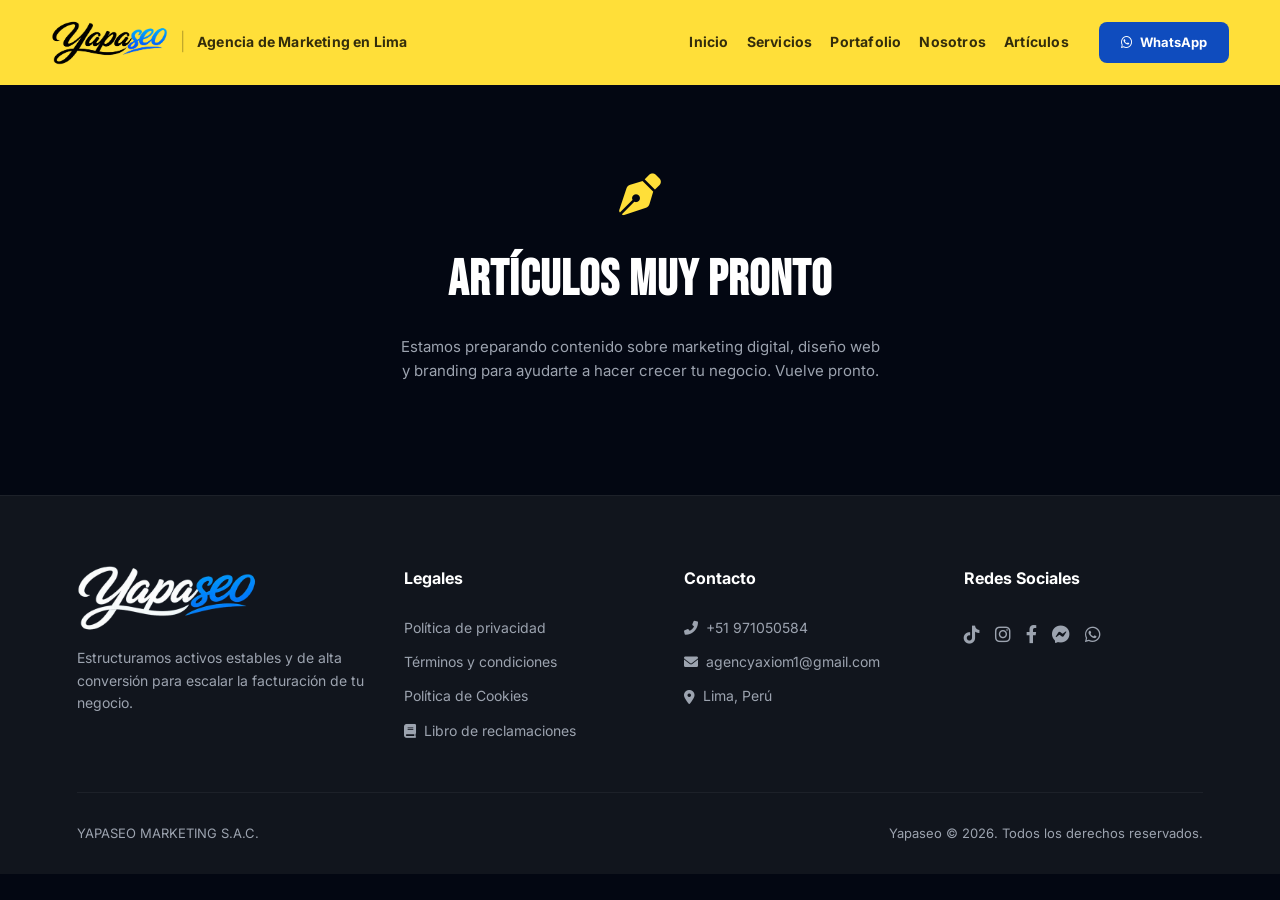
==== articulos/index.html @ a981d224 "Add files via upload" ====
<!DOCTYPE html>
<html lang="es">
<head>
    <meta charset="UTF-8">
    <meta name="viewport" content="width=device-width, initial-scale=1.0">
    
    <title>Artículos | Yapaseo - Agencia de Marketing Digital en Lima</title>
    <meta name="description" content="Muy pronto: artículos sobre marketing digital, diseño web y branding de Yapaseo, agencia de marketing digital en Lima.">
    <meta name="keywords" content="marketing digital lima, agencia de marketing peru, diseño web lima, edicion de video, branding corporativo, yapaseo">
    <meta name="robots" content="index, follow">
    
    <link rel="canonical" href="https://yapaseo.com/articulos/">

    <meta property="og:type" content="website">
    <meta property="og:title" content="Artículos | Yapaseo - Agencia de Marketing Digital en Lima">
    <meta property="og:description" content="Muy pronto: artículos sobre marketing digital, diseño web y branding.">
    <meta property="og:image" content="../assets/img/yapaseo-rectangular-blanco.webp">
    <meta property="og:url" content="https://yapaseo.com/articulos/">

<link rel="icon" type="image/png" sizes="96x96" href="https://yapaseo.com/assets/img/Favicon-yapaseo.png">
    
    <link rel="preconnect" href="https://cdnjs.cloudflare.com" crossorigin>
    <link rel="preconnect" href="https://fonts.googleapis.com">
    <link rel="preconnect" href="https://fonts.gstatic.com" crossorigin>

    <link rel="preload" href="https://cdnjs.cloudflare.com/ajax/libs/font-awesome/6.0.0/css/all.min.css" as="style" onload="this.onload=null;this.rel='stylesheet'">
    <noscript><link rel="stylesheet" href="https://cdnjs.cloudflare.com/ajax/libs/font-awesome/6.0.0/css/all.min.css"></noscript>
    
    <link rel="preload" href="https://fonts.googleapis.com/css2?family=Bebas+Neue&family=Inter:wght@400;500;600;700;900&family=Montserrat:wght@400;500;600;700;800;900&display=swap" as="style" onload="this.onload=null;this.rel='stylesheet'">
    <noscript><link href="https://fonts.googleapis.com/css2?family=Bebas+Neue&family=Inter:wght@400;500;600;700;900&family=Montserrat:wght@400;500;600;700;800;900&display=swap" rel="stylesheet"></noscript>


    <style>
        /* Override de font-display para Font Awesome (CDN externo) - forzado por posición en el DOM */
        @font-face { font-family: 'Font Awesome 6 Free'; font-style: normal; font-weight: 900; font-display: swap; src: url("https://cdnjs.cloudflare.com/ajax/libs/font-awesome/6.0.0/webfonts/fa-solid-900.woff2") format("woff2"); }
        @font-face { font-family: 'Font Awesome 6 Free'; font-style: normal; font-weight: 400; font-display: swap; src: url("https://cdnjs.cloudflare.com/ajax/libs/font-awesome/6.0.0/webfonts/fa-regular-400.woff2") format("woff2"); }
        @font-face { font-family: 'Font Awesome 6 Brands'; font-style: normal; font-weight: 400; font-display: swap; src: url("https://cdnjs.cloudflare.com/ajax/libs/font-awesome/6.0.0/webfonts/fa-brands-400.woff2") format("woff2"); }
    </style>
    <link rel="stylesheet" href="../assets/css/estilos.css">
</head>
<body>

    <nav id="smart-nav">
        <a href="../" class="logo-container" data-target="inicio">
            <img src="../assets/img/yapaseo-rectangular-negro.webp" width="340" height="131" alt="Yapaseo Logo Negro" class="logo-img logo-dark">
            <img src="../assets/img/yapaseo-rectangular-blanco.webp" width="500" height="184" alt="Yapaseo Logo Blanco" class="logo-img logo-light">
            <span class="logo-divider">|</span>
            <span class="logo-tagline">Agencia de Marketing en Lima</span>
        </a>
        <div class="nav-links">
            <a href="../" data-target="inicio">Inicio</a>
            <a href="../servicios/" data-target="servicios">Servicios</a>
            <a href="../#portafolio" data-target="portafolio">Portafolio</a>
            <a href="../nosotros/">Nosotros</a>
            <a href="../articulos/">Artículos</a>
        </div>
                <button class="menu-toggle" id="menuToggle" aria-label="Abrir menú">
            <span></span><span></span><span></span>
        </button>
        <a href="https://wa.me/51971050584" class="btn-nav-ws" target="_blank" rel="noopener noreferrer">
            <i class="fab fa-whatsapp"></i> WhatsApp
        </a>
    </nav>

    <div class="mobile-menu-overlay" id="mobileMenu">
<a href="../" data-target="inicio">Inicio</a>
            <a href="../servicios/" data-target="servicios">Servicios</a>
            <a href="../#portafolio" data-target="portafolio">Portafolio</a>
            <a href="../nosotros/">Nosotros</a>
            <a href="../articulos/">Artículos</a>
        <a href="https://wa.me/51971050584" class="btn-nav-ws" target="_blank" rel="noopener noreferrer">
            <i class="fab fa-whatsapp"></i> WhatsApp
        </a>
    </div>


    <main>
    <section id="articulos" style="min-height: 55vh; display: flex; flex-direction: column; align-items: center; justify-content: center; text-align: center; padding-top: 160px;">
        <i class="fas fa-pen-nib" style="font-size: 42px; color: var(--yellow-brand); margin-bottom: 25px;"></i>
        <h2 class="section-title" style="color: #fff; font-family: 'Bebas Neue', sans-serif; font-size: 50px; letter-spacing: 1px; text-transform: none; margin-bottom: 15px;">Artículos muy pronto</h2>
        <p style="color: var(--text-gray); max-width: 480px; font-size: 15px;">Estamos preparando contenido sobre marketing digital, diseño web y branding para ayudarte a hacer crecer tu negocio. Vuelve pronto.</p>
    </section>

    </main>
<footer>
        <div class="footer-main">
            <div class="footer-brand">
                <img src="../assets/img/yapaseo-pie-de-pagina.webp" width="500" height="184" alt="Yapaseo Logo Footer">
                <p>Estructuramos activos estables y de alta conversión para escalar la facturación de tu negocio.</p>
            </div>

            <div class="footer-col">
                <h4>Legales</h4>
                <ul class="footer-links">
                    <li><a href="#">Política de privacidad</a></li>
                    <li><a href="#">Términos y condiciones</a></li>
                    <li><a href="#">Política de Cookies</a></li>
                    <li><a href="#"><i class="fas fa-book"></i> Libro de reclamaciones</a></li>
                </ul>
            </div>

            <div class="footer-col">
                <h4>Contacto</h4>
                <ul class="footer-links">
                    <li><i class="fas fa-phone-alt"></i> <span>+51 971050584</span></li>
                    <li><i class="fas fa-envelope"></i> <span>agencyaxiom1@gmail.com</span></li>
                    <li><i class="fas fa-map-marker-alt"></i> <span>Lima, Perú</span></li>
                </ul>
            </div>

            <div class="footer-col">
                <h4>Redes Sociales</h4>
                <div class="footer-socials">
                    <a href="https://www.tiktok.com/@yapaseo?_r=1&_t=ZS-97W6rn2JsyD" target="_blank" title="TikTok"><i class="fab fa-tiktok"></i></a>
                    <a href="https://www.instagram.com/yapaseo_oficial?igsh=bXFibGFudnVhZTJq" target="_blank" title="Instagram"><i class="fab fa-instagram"></i></a>
                    <a href="https://www.facebook.com/share/1PCNJesLpR/" target="_blank" title="Facebook"><i class="fab fa-facebook-f"></i></a>
                    <a href="https://m.me/yapaseo" target="_blank" title="Messenger"><i class="fab fa-facebook-messenger"></i></a>
                    <a href="https://wa.me/51971050584" target="_blank" title="WhatsApp"><i class="fab fa-whatsapp"></i></a>
                </div>
            </div>
        </div>

        <div class="footer-bottom">
            <div>YAPASEO MARKETING S.A.C.</div>
            <div>Yapaseo &copy; 2026. Todos los derechos reservados.</div>
        </div>
    </footer>    <script>
        // Control de navegación inteligente al hacer scroll
        let lastScrollTop = 0;
        const nav = document.getElementById('smart-nav');
        window.addEventListener('scroll', function() {
            let scrollTop = window.pageYOffset || document.documentElement.scrollTop;
            if (scrollTop > 50) nav.classList.add('nav-scrolled');
            else nav.classList.remove('nav-scrolled');
            if (scrollTop > lastScrollTop && scrollTop > 150) nav.classList.add('nav-hidden');
            else nav.classList.remove('nav-hidden');
            lastScrollTop = scrollTop <= 0 ? 0 : scrollTop;
        });

        // Interacción con el logo y links para scroll suave sin alterar la URL
        document.querySelectorAll('[data-target]').forEach(element => {
            element.addEventListener('click', function(e) {
                const targetId = this.getAttribute('data-target');
                const targetSection = document.getElementById(targetId);
                if (targetSection) {
                    e.preventDefault();
                    targetSection.scrollIntoView({ behavior: 'smooth' });
                }
                // Si la sección no existe en esta página, el enlace navega normal (href) a la otra página.
            });
        });

        // Animación interactiva del búho
        const owl = document.getElementById('interactive-owl');
        
        if (owl && window.innerWidth > 900) {
            // Se calcula la posición del búho una sola vez (y al hacer resize),
            // en vez de forzar un reflow en cada movimiento del mouse.
            let owlRect = owl.getBoundingClientRect();
            let ticking = false;
            let lastEvent = null;

            window.addEventListener('resize', () => {
                owlRect = owl.getBoundingClientRect();
            });

            function updateOwl() {
                const e = lastEvent;
                const owlCenterX = owlRect.left + owlRect.width / 2;
                const owlCenterY = owlRect.top + owlRect.height / 2;

                const deltaX = e.clientX - owlCenterX;
                const deltaY = e.clientY - owlCenterY;
                const distance = Math.sqrt(deltaX * deltaX + deltaY * deltaY);

                const maxDistance = 750;

                if (distance < maxDistance) {
                    const strength = (1 - (distance / maxDistance)) * 30;
                    const moveX = -(deltaX / distance) * strength;
                    const moveY = -(deltaY / distance) * strength;

                    owl.style.transform = `translate(${moveX}px, ${35 + moveY}px)`;
                } else {
                    owl.style.transform = `translate(0px, 35px)`;
                }
                ticking = false;
            }

            document.addEventListener('mousemove', (e) => {
                lastEvent = e;
                if (!ticking) {
                    ticking = true;
                    requestAnimationFrame(updateOwl);
                }
            });

            document.addEventListener('mouseleave', () => {
                owl.style.transform = `translate(0px, 35px)`;
            });
        }

        // Menú móvil (overlay a pantalla completa)
        const menuToggle = document.getElementById('menuToggle');
        const mobileMenu = document.getElementById('mobileMenu');
        if (menuToggle && mobileMenu) {
            const closeMobileMenu = () => {
                menuToggle.classList.remove('active');
                mobileMenu.classList.remove('active');
                document.body.style.overflow = '';
            };
            menuToggle.addEventListener('click', () => {
                const isActive = menuToggle.classList.toggle('active');
                mobileMenu.classList.toggle('active', isActive);
                document.body.style.overflow = isActive ? 'hidden' : '';
            });
            mobileMenu.querySelectorAll('a').forEach(link => {
                link.addEventListener('click', closeMobileMenu);
            });
            window.addEventListener('resize', () => {
                if (window.innerWidth > 900) closeMobileMenu();
            });
        }
    </script>
</body>
</html>
---- assets/css/estilos.css ----
/* Estilos globales - Yapaseo | Agencia de Marketing Digital */
        :root {
            --primary: #0f4cbe;
            --accent: #40CFFF;
            --bg: #030712;
            --card-bg: #111827;
            --text-gray: #9ca3af;
            --yellow-brand: #FFDF39; 
            --dark-hero: #000000;
            --scroll-bg: #000b21; 
            --footer-bg: #11151d;
        }

        * {
            margin: 0; padding: 0; box-sizing: border-box;
            font-family: 'Inter', sans-serif;
            scroll-behavior: smooth;
        }

        body { background-color: var(--bg); color: white; line-height: 1.6; overflow-x: hidden; }

        /* MENÚ MÓVIL */
        .menu-toggle { display: none; flex-direction: column; justify-content: center; gap: 5px; width: 26px; height: 20px; background: none; border: none; cursor: pointer; padding: 0; z-index: 200; }
        .menu-toggle span { display: block; height: 2px; width: 100%; background: var(--dark-hero); border-radius: 2px; transition: transform 0.35s ease, opacity 0.35s ease, background 0.35s ease; }
        nav.nav-scrolled .menu-toggle span { background: #ffffff; }
        .menu-toggle.active span { background: #ffffff; }
        .menu-toggle.active span:nth-child(1) { transform: translateY(7px) rotate(45deg); }
        .menu-toggle.active span:nth-child(2) { opacity: 0; }
        .menu-toggle.active span:nth-child(3) { transform: translateY(-7px) rotate(-45deg); }

        .mobile-menu-overlay { position: fixed; inset: 0; background: var(--dark-hero); display: flex; flex-direction: column; align-items: center; justify-content: center; gap: 32px; z-index: 150; opacity: 0; visibility: hidden; transform: translateY(-14px); transition: opacity 0.4s ease, transform 0.4s ease, visibility 0.4s; }
        .mobile-menu-overlay.active { opacity: 1; visibility: visible; transform: translateY(0); }
        .mobile-menu-overlay a { font-family: 'Bebas Neue', sans-serif; font-size: 42px; letter-spacing: 1px; color: #ffffff; text-decoration: none; position: relative; }
        .mobile-menu-overlay a::after { content: ''; position: absolute; left: 50%; bottom: -8px; transform: translateX(-50%); width: 0; height: 3px; background: var(--yellow-brand); transition: width 0.3s ease; }
        .mobile-menu-overlay a:hover::after, .mobile-menu-overlay a:active::after { width: 40px; }
        .mobile-menu-overlay .btn-nav-ws { margin-top: 14px; }

        /* HEADER INTELIGENTE */
        nav {
            display: flex; justify-content: space-between; align-items: center;
            padding: 20px 4%; position: fixed; width: 100%; z-index: 100;
            background-color: var(--yellow-brand) !important;
            transition: transform 0.4s ease, background-color 0.4s ease, box-shadow 0.4s ease;
            top: 0; left: 0;
        }
        nav.nav-hidden { transform: translateY(-100%); }
        nav.nav-scrolled {
            background-color: var(--scroll-bg) !important;
            box-shadow: 0 4px 20px rgba(0, 0, 0, 0.2);
        }
        nav.nav-scrolled .logo-divider { color: rgba(255, 255, 255, 0.4); }
        nav.nav-scrolled .logo-tagline { color: #ffffff; }
        nav.nav-scrolled .nav-links a { color: #ffffff; }
        nav.nav-scrolled .nav-links a:hover { color: var(--accent); }

        .logo-container { display: flex; align-items: center; text-decoration: none; color: var(--dark-hero); cursor: pointer; }
        .logo-img { height: 45px; width: auto; display: block; }
        .logo-light { display: none; }
        .logo-dark { display: block; }
        nav.nav-scrolled .logo-dark { display: none; }
        nav.nav-scrolled .logo-light { display: block; }
        .logo-divider { margin: 0 12px; color: rgba(0,0,0,0.3); font-size: 18px; font-weight: 300; transition: color 0.4s ease; }
        .logo-tagline { font-size: 14px; font-weight: 700; color: rgba(0,0,0,0.8); letter-spacing: 0.2px; text-transform: none; transition: color 0.4s ease; }
        .logo-container:hover .logo-tagline { color: var(--primary); }
        nav.nav-scrolled .logo-container:hover .logo-tagline { color: var(--accent); }

        .nav-links { display: flex; gap: 18px; align-items: center; margin-left: auto; margin-right: 30px; }
        .nav-links a { color: rgba(0,0,0,0.8); text-decoration: none; font-size: 14px; font-weight: 700; transition: color 0.4s ease; letter-spacing: 0.2px; cursor: pointer; }
        .nav-links a:hover { color: var(--primary); }

        .btn-nav-ws {
            background: var(--primary); color: white; padding: 10px 22px;
            border-radius: 8px; text-decoration: none; font-weight: bold; font-size: 13px;
            transition: 0.3s; display: flex; align-items: center; gap: 8px;
        }
        .btn-nav-ws:hover { background: #0a378a; }

        /* HERO */
        .hero {
            min-height: 100vh; min-height: 100dvh; 
            display: flex; flex-direction: column; justify-content: space-between;
            padding: 140px 6% 0 6%; position: relative; 
            background-color: var(--yellow-brand); overflow: hidden; 
        }
        .hero-container { display: flex; align-items: center; justify-content: space-between; width: 100%; z-index: 2; gap: 20px; flex-grow: 1; }
        .hero-content { max-width: 48%; text-align: left; padding-bottom: 80px; }
        .hero-content h1 { 
            font-family: 'Montserrat', sans-serif; font-weight: 900; font-size: clamp(26px, 3.8vw, 46px); 
            line-height: 0.8; margin-bottom: 0px; text-transform: uppercase; 
            letter-spacing: -0.5px; color: var(--dark-hero); display: flex; flex-direction: column; align-items: flex-start;
        }
        .hero-content h1 .highlight-black { font-family: 'Bebas Neue', sans-serif; font-weight: 900; font-size: clamp(80px, 12vw, 155px); letter-spacing: 0.02em; display: block; line-height: 0.86; margin: 12px 0 6px 0; padding: 0; transform: translateY(2px); }
        .hero-content h1 .sub-text { font-family: 'Montserrat', sans-serif; font-size: clamp(24px, 3.5vw, 42px); font-weight: 900; display: block; line-height: 0.85; letter-spacing: -0.8px; margin: 0; padding: 0; }
        
        .hero-image-wrapper { position: absolute; right: -2%; bottom: 0px; width: 58%; display: flex; justify-content: center; align-items: flex-end; z-index: 1; }
        .hero-image-wrapper img { width: 215%; max-width: 960px; height: auto; object-fit: contain; transform: translateY(35px); transition: transform 0.15s cubic-bezier(0.25, 1, 0.5, 1); filter: drop-shadow(0 20px 50px rgba(0,0,0,0.25)); -webkit-mask-image: linear-gradient(to bottom, rgba(0,0,0,1) 82%, rgba(0,0,0,0) 96%); mask-image: linear-gradient(to bottom, rgba(0,0,0,1) 82%, rgba(0,0,0,0) 96%); }

        .features-bar { display: flex; justify-content: center; align-items: center; gap: 40px; padding: 24px 20px; width: 100%; margin: 0 auto; position: relative; z-index: 5; background: transparent; }
        .feature-item { color: var(--dark-hero); display: flex; align-items: center; gap: 10px; font-family: 'Montserrat', sans-serif; font-size: 15px; font-weight: 700; letter-spacing: -0.3px; transition: all 0.3s ease; }
        .icon-gold { color: var(--dark-hero); font-size: 18px; }
        .features-divider { width: 1px; height: 20px; background-color: rgba(0, 0, 0, 0.15); }

        /* SERVICIOS */
        #servicios { background-color: #ffffff; color: #111827; padding: 100px 4% 80px 4%; }
        .services-header-box { text-align: center; margin-bottom: 70px; }
        #servicios .section-title { color: #000000; font-family: 'Montserrat', sans-serif; font-weight: 900; font-size: clamp(32px, 4vw, 52px); margin-bottom: 12px; letter-spacing: -0.5px; text-transform: uppercase; }
        .services-grid { display: grid; grid-template-columns: repeat(auto-fit, minmax(320px, 1fr)); gap: 45px; max-width: 1140px; margin: 0 auto; align-items: stretch; }
        
        .service-card { background: #ffffff; border-radius: 24px; border: 1px solid #e5e7eb; transition: all 0.4s cubic-bezier(0.16, 1, 0.3, 1); display: flex; flex-direction: column; box-shadow: 0 10px 30px rgba(0, 0, 0, 0.04); position: relative; }
        .card-icon-badge { position: absolute; top: -28px; left: 35px; width: 56px; height: 56px; border-radius: 50%; background-color: var(--dark-hero); color: var(--yellow-brand); display: flex; align-items: center; justify-content: center; font-size: 22px; z-index: 2; box-shadow: 0 6px 14px rgba(0,0,0,0.15); transition: all 0.3s ease; }
        .card-body-box { padding: 45px 25px 30px 25px; display: flex; flex-direction: column; flex-grow: 1; justify-content: space-between; }
        .service-card h3 { font-size: 22px; margin-bottom: 8px; font-weight: 800; color: #000000; font-family: 'Montserrat', sans-serif; }
        .card-intro-text { font-size: 13.5px; color: #4b5563; margin-bottom: 20px; line-height: 1.4; }
        .service-card ul { list-style: none; text-align: left; margin-bottom: 30px; flex-grow: 1; border-top: 1px dashed #e5e7eb; padding-top: 15px; }
        .service-card ul li { color: #1f2937; margin-bottom: 12px; font-size: 14px; font-weight: 600; display: flex; align-items: center; gap: 10px; }
        .service-card ul li i { font-size: 14px; color: #FFD43B; margin-bottom: 0; transition: color 0.3s ease; }
        .btn-card-premium { background: #09090b; color: var(--yellow-brand); padding: 14px 24px; border-radius: 10px; text-decoration: none; font-weight: 700; font-size: 13px; letter-spacing: 0.5px; text-transform: uppercase; display: flex; align-items: center; justify-content: center; gap: 10px; transition: all 0.3s ease; border: none; }
        .service-card:hover { transform: translateY(-8px); box-shadow: 0 20px 40px rgba(15, 76, 190, 0.12); border-color: var(--primary); }
        .service-card:hover .card-icon-badge { background-color: var(--primary); color: #ffffff; }
        .service-card:hover ul li i { color: var(--primary); }
        .service-card:hover .btn-card-premium { background: var(--primary); color: #ffffff; }

        /* WEBS QUE HEMOS DISEÑADO */
        .web-projects { background-color: #ffffff; padding: 100px 4% 110px 4%; }
        .web-projects-header { text-align: center; margin-bottom: 55px; }
        .web-projects-grid { display: grid; grid-template-columns: repeat(auto-fit, minmax(300px, 1fr)); gap: 35px; max-width: 1140px; margin: 0 auto; }
        .web-project-card { border-radius: 18px; overflow: hidden; border: 1px solid #e5e7eb; box-shadow: 0 10px 30px rgba(0, 0, 0, 0.05); background: #ffffff; transition: all 0.35s cubic-bezier(0.16, 1, 0.3, 1); }
        .web-project-card:hover { transform: translateY(-8px); box-shadow: 0 20px 40px rgba(15, 76, 190, 0.12); border-color: var(--primary); }
        .browser-bar { display: flex; align-items: center; gap: 6px; padding: 10px 14px; background: #f3f4f6; border-bottom: 1px solid #e5e7eb; }
        .browser-dot { width: 10px; height: 10px; border-radius: 50%; display: inline-block; }
        .browser-dot.red { background: #ff5f57; }
        .browser-dot.yellow { background: #febc2e; }
        .browser-dot.green { background: #28c840; }
        .web-project-card .img-frame { width: 100%; aspect-ratio: 2 / 1; overflow: hidden; background: #f3f4f6; }
        .web-project-card .img-frame img { width: 100%; height: 100%; object-fit: cover; object-position: top; display: block; }
        .web-project-info { padding: 22px 24px 26px 24px; }
        .web-project-info h3 { font-size: 18px; font-weight: 800; margin-bottom: 6px; font-family: 'Montserrat', sans-serif; color: #000000; }
        .web-project-info p { font-size: 13.5px; color: #4b5563; margin-bottom: 16px; }
        .web-project-link { display: inline-flex; align-items: center; gap: 8px; font-size: 13px; font-weight: 700; color: var(--primary); text-decoration: none; transition: color 0.3s ease; }
        .web-project-link:hover { color: #0a378a; }
        .web-project-link i { font-size: 11px; }

        /* PORTAFOLIO */
        section { padding: 100px 8%; position: relative; }
        .bento-grid { display: grid; grid-template-columns: repeat(3, 1fr); grid-template-rows: repeat(2, 400px); gap: 24px; max-width: 1200px; margin: 0 auto; }
        .bento-item { position: relative; border-radius: 30px; overflow: hidden; background: #0b0f17; cursor: pointer; }
        .bento-item.tall { grid-row: span 2; } 
        .bento-item img { width: 100%; height: 100%; height: 100%; object-fit: cover; transition: 0.6s; filter: brightness(0.9); }
        .bento-item:hover img { transform: scale(1.06); filter: brightness(1); }
        .bento-overlay { position: absolute; bottom: 0; left: 0; width: 100%; height: 75%; background: linear-gradient(to top, rgba(0,0,0,1) 5%, rgba(0,0,0,0.7) 40%, transparent 100%); display: flex; flex-direction: column; justify-content: flex-end; padding: 35px; }
        .bento-overlay h3 { font-family: 'Montserrat', sans-serif; font-size: 24px; font-weight: 800; color: #ffffff; letter-spacing: -0.5px; }

        /* FUNDADOR / SOBRE MÍ */
        .founder-section { background-color: var(--bg); padding: 160px 6% 100px 6%; color: white; }
        .founder-container { max-width: 1100px; margin: 0 auto; display: grid; grid-template-columns: 380px 1fr; gap: 60px; align-items: center; }
        .founder-photo-wrap { position: relative; display: flex; justify-content: center; }
        .founder-photo-wrap::before { content: ''; position: absolute; bottom: 10%; left: 50%; transform: translateX(-50%); width: 340px; height: 340px; background: radial-gradient(circle, rgba(255, 223, 57, 0.18) 0%, rgba(15, 76, 190, 0.1) 45%, transparent 75%); z-index: 0; border-radius: 50%; filter: blur(10px); }
        .founder-photo-wrap img { position: relative; z-index: 1; width: 100%; max-width: 380px; height: auto; object-fit: contain; filter: drop-shadow(0 20px 40px rgba(0,0,0,0.4)); -webkit-mask-image: linear-gradient(to bottom, rgba(0,0,0,1) 78%, rgba(0,0,0,0) 98%); mask-image: linear-gradient(to bottom, rgba(0,0,0,1) 78%, rgba(0,0,0,0) 98%); }
        .founder-label { color: var(--accent); font-weight: 700; font-size: 14px; text-transform: uppercase; letter-spacing: 1px; margin-bottom: 12px; display: block; }
        .founder-name { font-family: 'Montserrat', sans-serif; font-weight: 900; font-size: clamp(28px, 3.5vw, 42px); margin-bottom: 4px; }
        .founder-role { color: var(--yellow-brand); font-weight: 700; font-size: 15px; margin-bottom: 20px; display: block; }
        .founder-bio { color: var(--text-gray); font-size: 16px; line-height: 1.7; margin-bottom: 30px; max-width: 520px; }
        .founder-stat { display: inline-flex; align-items: center; gap: 14px; background: var(--card-bg); border: 1px solid rgba(255,255,255,0.08); padding: 16px 24px; border-radius: 16px; }
        .founder-stat .stat-number { font-family: 'Bebas Neue', sans-serif; font-size: 40px; color: var(--yellow-brand); line-height: 1; }
        .founder-stat .stat-label { color: white; font-size: 13px; font-weight: 600; max-width: 140px; line-height: 1.3; }

        /* METODOLOGÍA */
        #metodologia { background-color: #ffffff; color: #0d1117; padding: 120px 6%; position: relative; overflow: hidden; }
        #metodologia::before { content: ''; position: absolute; top: 50%; left: 50%; width: 600px; height: 600px; background: radial-gradient(circle, rgba(255, 223, 57, 0.15) 0%, rgba(15, 76, 190, 0.05) 50%, transparent 70%); transform: translate(-50%, -50%); z-index: 1; pointer-events: none; animation: softGlow 12s infinite alternate ease-in-out; }
        @keyframes softGlow { 0% { transform: translate(-45%, -55%) scale(1); } 100% { transform: translate(-55%, -45%) scale(1.15); } }
        #metodologia .section-title { color: #000000; font-family: 'Montserrat', sans-serif; font-weight: 900; font-size: clamp(32px, 4.2vw, 52px); margin-bottom: 15px; letter-spacing: -0.8px; text-transform: uppercase; position: relative; z-index: 2; text-align: center; }
        .metodologia-subtitle { text-align: center; color: #4b5563; font-size: 16px; max-width: 600px; margin: 0 auto 80px auto; font-weight: 500; position: relative; z-index: 2; }
        .timeline-wrapper { position: relative; max-width: 1140px; margin: 0 auto; z-index: 2; padding: 20px 0; }
        .timeline-progress-bar { position: absolute; top: 45px; left: 10%; right: 10%; height: 4px; background: var(--yellow-brand); z-index: 1; border-radius: 2px; }
        .timeline-container { display: flex; justify-content: space-between; align-items: flex-start; position: relative; z-index: 2; gap: 30px; }
        .timeline-node { flex: 1; display: flex; flex-direction: column; align-items: center; text-align: center; }
        .node-number { width: 54px; height: 54px; border-radius: 50%; background: #ffffff; border: 3px solid var(--yellow-brand); color: var(--dark-hero); font-weight: 800; font-size: 18px; display: flex; align-items: center; justify-content: center; margin-bottom: 25px; box-shadow: 0 4px 10px rgba(0,0,0,0.05); transition: all 0.4s ease; position: relative; }
        .node-number::after { content: ''; position: absolute; width: 100%; height: 100%; border-radius: 50%; border: 2px solid var(--yellow-brand); opacity: 0.4; animation: nodePulse 2s infinite ease-out; }
        @keyframes nodePulse { 0% { transform: scale(1); opacity: 0.5; } 100% { transform: scale(1.3); opacity: 0; } }
        .node-card { background: #ffffff; padding: 35px 25px; border-radius: 20px; border: 1px solid #e5e7eb; box-shadow: 0 10px 30px rgba(0, 0, 0, 0.02); transition: all 0.4s cubic-bezier(0.16, 1, 0.3, 1); width: 100%; }
        .node-card i { font-size: 32px; color: var(--yellow-brand); margin-bottom: 18px; display: inline-block; transition: transform 0.3s ease; }
        .node-card h3 { font-family: 'Montserrat', sans-serif; font-size: 20px; font-weight: 800; color: #000000; margin-bottom: 12px; }
        .node-card p { font-size: 14px; color: #4b5563; line-height: 1.5; }
        .timeline-node:hover .node-number { background: var(--yellow-brand); color: var(--dark-hero); transform: scale(1.05); }
        .timeline-node:hover .node-card { transform: translateY(-8px); border-color: var(--yellow-brand); box-shadow: 0 20px 40px rgba(255, 223, 57, 0.15); }
        .timeline-node:hover .node-card i { transform: scale(1.1) rotate(5deg); color: var(--primary); }

        /* TESTIMONIOS */
        #testimonios {
            background-color: #f9fafb; 
            padding: 100px 6%;
            color: #111827;
        }

        .testi-header {
            text-align: center;
            margin-bottom: 70px;
        }

        .testi-header h2 {
            font-family: 'Montserrat', sans-serif;
            font-weight: 800;
            font-size: clamp(32px, 4vw, 42px);
            color: #111827;
            margin-bottom: 8px;
        }

        .testi-subtitle-text {
            color: #6b7280;
            font-size: 16px;
            font-weight: 400;
        }

        .testi-professional-grid {
            display: grid;
            grid-template-columns: repeat(3, 1fr);
            gap: 30px;
            max-width: 1200px;
            margin: 0 auto;
        }

        .testi-item-wrapper {
            display: flex;
            flex-direction: column;
        }

        .testi-bubble-card {
            background: #ffffff;
            border: 1px solid #e5e7eb;
            border-radius: 4px;
            padding: 40px 30px;
            text-align: center;
            position: relative;
            margin-bottom: 25px; 
            box-shadow: 0 2px 10px rgba(0,0,0,0.01);
            transition: transform 0.3s ease;
        }

        .testi-bubble-card:hover {
            transform: translateY(-5px);
        }

        .testi-bubble-card::after {
            content: '';
            position: absolute;
            bottom: -9px;
            left: 50%;
            transform: translateX(-50%) rotate(45deg);
            width: 16px;
            height: 16px;
            background: #ffffff;
            border-right: 1px solid #e5e7eb;
            border-bottom: 1px solid #e5e7eb;
        }

        .quote-icon-container {
            margin-bottom: 20px;
        }

        .quote-icon-container i {
            font-size: 28px;
            color: #9ca3af; 
        }

        .testi-bubble-card p {
            color: #6b7280;
            font-size: 14.5px;
            line-height: 1.7;
            font-weight: 400;
        }

        .testi-author-area {
            text-align: center;
        }

        .testi-logo-img {
            width: 70px;
            height: 70px;
            border-radius: 12px; 
            background-color: #ffffff;
            border: 1px solid #f3f4f6;
            object-fit: contain; 
            padding: 5px; 
            margin: 0 auto 15px auto;
            display: block;
            box-shadow: 0 4px 6px rgba(0,0,0,0.04);
        }

        .testi-author-area h4 {
            color: #111827;
            font-family: 'Montserrat', sans-serif;
            font-size: 16px;
            font-weight: 700;
            margin-bottom: 2px;
        }

        .testi-author-area .author-name {
            display: block;
            color: #6b7280;
            font-size: 14px;
        }

        .testi-author-area .author-role {
            display: block;
            color: #9ca3af;
            font-size: 13px;
            font-style: italic;
        }

        /* CONTACTO Y FOOTER */
        #contacto { padding-top: 100px; }
        .contact-container { display: grid; grid-template-columns: 1fr 1.2fr; gap: 40px; max-width: 1100px; margin: 0 auto; background: linear-gradient(135deg, var(--card-bg), rgba(0, 129, 201, 0.1)); padding: 50px; border-radius: 40px; border: 1px solid rgba(255,255,255,0.05); }
        .contact-info-side { display: flex; flex-direction: column; justify-content: center; }
        .contact-form-side { background: rgba(3, 7, 18, 0.6); padding: 35px; border-radius: 25px; border: 1px solid rgba(255,255,255,0.05); }
        .form-group { margin-bottom: 20px; }
        .form-group label { display: block; font-size: 13px; font-weight: bold; margin-bottom: 8px; color: var(--text-gray); text-transform: uppercase; }
        .form-control { width: 100%; padding: 14px 20px; background: rgba(255,255,255,0.03); border: 1px solid rgba(255,255,255,0.1); border-radius: 12px; color: white; font-size: 15px; }
        .btn-submit { width: 100%; background: var(--primary); color: white; padding: 15px; border: none; border-radius: 50px; font-weight: bold; font-size: 15px; cursor: pointer; }

        footer { background-color: var(--footer-bg); padding: 70px 6% 30px 6%; border-top: 1px solid rgba(255, 255, 255, 0.05); }
        .footer-main { display: grid; grid-template-columns: 1.2fr 1fr 1fr 1fr; gap: 40px; max-width: 1200px; margin: 0 auto 50px auto; }
        .footer-brand { display: flex; flex-direction: column; gap: 15px; }
        .footer-brand img { max-width: 180px; height: auto; display: block; }
        .footer-brand p { color: var(--text-gray); font-size: 14px; }
        
        .footer-col h4 { font-size: 16px; font-weight: 700; margin-bottom: 25px; color: #ffffff; position: relative; }
        .footer-links { list-style: none; display: flex; flex-direction: column; gap: 12px; }
        .footer-links a, .footer-links li { color: var(--text-gray); text-decoration: none; font-size: 14px; transition: color 0.3s ease; display: flex; align-items: center; gap: 8px; }
        .footer-links a:hover { color: var(--accent); }
        
        /* Redes Sociales en Footer */
        .footer-socials { display: flex; gap: 15px; align-items: center; padding-top: 4px; }
        .footer-socials a { color: var(--text-gray); font-size: 18px; text-decoration: none; transition: color 0.3s ease, transform 0.3s ease; }
        .footer-socials a:hover { color: var(--accent); transform: translateY(-2px); }

        .footer-bottom { max-width: 1200px; margin: 0 auto; padding-top: 30px; border-top: 1px solid rgba(255, 255, 255, 0.05); display: flex; justify-content: space-between; align-items: center; flex-wrap: wrap; gap: 15px; font-size: 13px; color: var(--text-gray); }

        /* MULTIMEDIA OPTIMIZATIONS */
        @media (max-width: 992px) {
            nav { padding: 15px 3%; }
            .logo-img { height: 38px; }
            .logo-divider, .logo-tagline { display: none; }
            .nav-links { gap: 12px; margin-right: 15px; }
            .footer-main { grid-template-columns: repeat(2, 1fr); gap: 30px; }
        }

        @media (max-width: 900px) {
            .nav-links { display: none; }
            .menu-toggle { display: flex; }
            .web-projects { padding: 0 5% 70px 5%; }
            .web-projects-grid { gap: 30px; }
            .founder-section { padding: 130px 5% 70px 5%; }
            .founder-container { grid-template-columns: 1fr; text-align: center; gap: 30px; }
            .founder-photo-wrap img { max-width: 260px; }
            .founder-bio { margin-left: auto; margin-right: auto; }
            .founder-stat { margin: 0 auto; }
            .hero { padding: 105px 4% 0 4%; height: 100vh; height: 100dvh; display: flex; flex-direction: column; justify-content: flex-start; }
            .hero-container { flex-direction: column; text-align: center; gap: 0px; justify-content: flex-start; flex-grow: 1; position: relative; }
            .hero-content { max-width: 100%; text-align: center; display: flex; flex-direction: column; align-items: center; padding-bottom: 0px; margin-top: 35px; z-index: 2; }
            .hero-content h1 { align-items: center; font-size: clamp(38px, 7vw, 55px); }
            .hero-content h1 .highlight-black { font-size: clamp(110px, 22vw, 170px); margin: 6px 0 2px 0; }
            .hero-content h1 .sub-text { font-size: clamp(35px, 6.5vw, 48px); }
            .hero-image-wrapper { position: absolute; width: 240%; max-width: 850px; bottom: -20px; right: auto; left: 50%; transform: translateX(-54%); z-index: 1; display: flex; justify-content: center; align-items: flex-end; }
            .hero-image-wrapper img { width: 100%; transform: translateY(0px) !important; -webkit-mask-image: none; mask-image: none; }
            .features-bar { display: none !important; }
            .bento-grid { grid-template-columns: 1fr; grid-template-rows: auto; }
            .bento-item.tall { grid-row: span 1; height: 380px; } 
            
            .timeline-progress-bar { left: 27px; top: 10px; bottom: 10px; width: 4px; height: auto; background: var(--yellow-brand); }
            .timeline-container { flex-direction: column; gap: 40px; }
            .timeline-node { flex-direction: row; align-items: flex-start; text-align: left; width: 100%; gap: 20px; }
            .node-number { margin-bottom: 0; flex-shrink: 0; z-index: 3; }
            .node-card { padding: 25px 20px; }
            
            .testi-professional-grid { grid-template-columns: 1fr; gap: 50px; }
            
            .contact-container { grid-template-columns: 1fr; padding: 30px 20px; }
            .footer-main { grid-template-columns: 1fr; text-align: center; justify-items: center; }
            .footer-brand { align-items: center; }
            .footer-socials { justify-content: center; }
            .footer-bottom { justify-content: center; text-align: center; }
            #servicios { padding: 80px 4% 60px 4%; }
            .services-grid { gap: 60px; }
        }
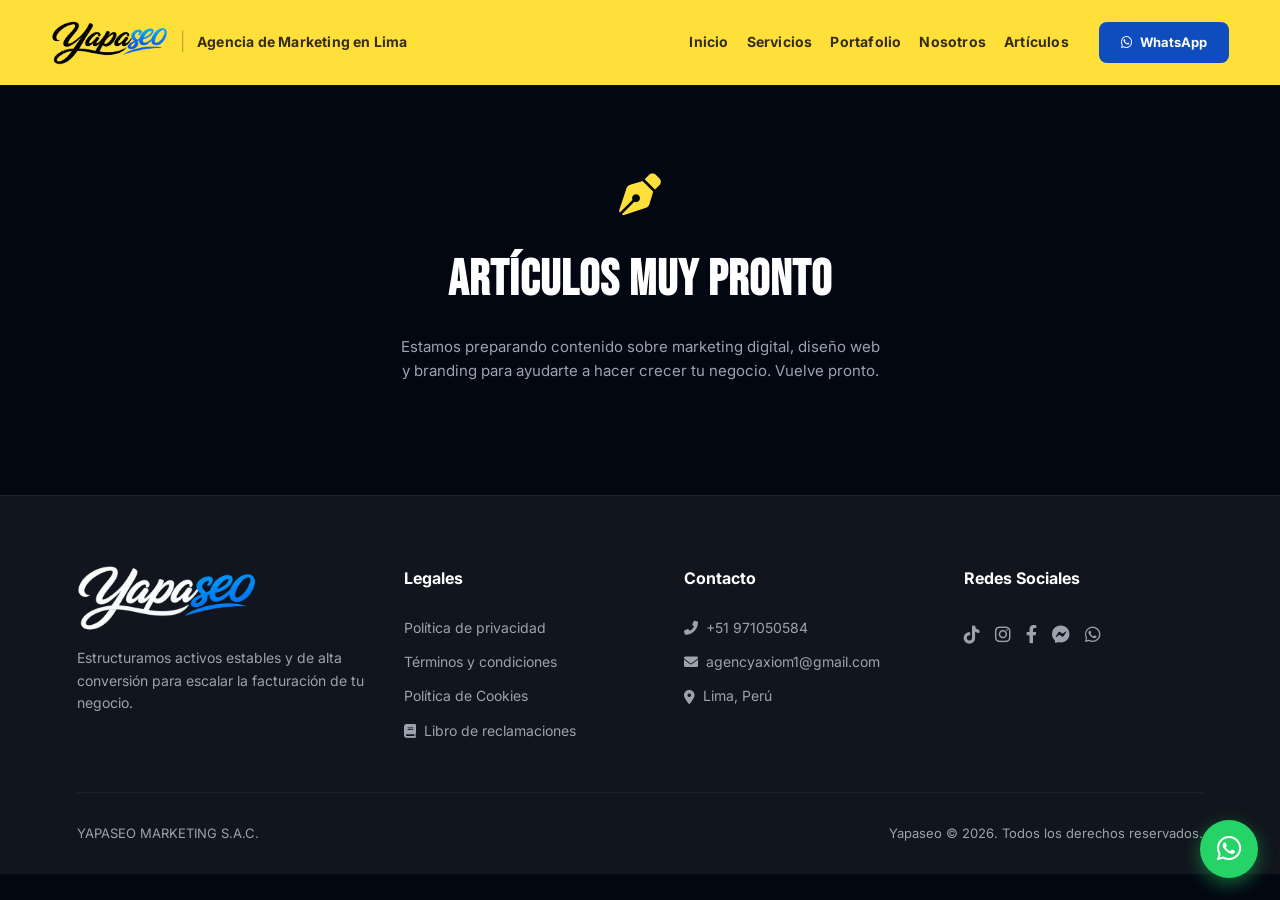
==== commit 4e0773af: "Add files via upload" ====
--- a/articulos/index.html
+++ b/articulos/index.html
@@ -17,7 +17,10 @@
     <meta property="og:image" content="../assets/img/yapaseo-rectangular-blanco.webp">
     <meta property="og:url" content="https://yapaseo.com/articulos/">
 
-<link rel="icon" type="image/png" sizes="96x96" href="https://yapaseo.com/assets/img/Favicon-yapaseo.png">
+<link rel="icon" type="image/png" sizes="192x192" href="https://yapaseo.com/assets/img/Favicon-yapaseo.png">
+<link rel="icon" type="image/png" sizes="32x32" href="https://yapaseo.com/assets/img/Favicon-yapaseo.png">
+<link rel="shortcut icon" href="https://yapaseo.com/assets/img/Favicon-yapaseo.png">
+<link rel="apple-touch-icon" href="https://yapaseo.com/assets/img/Favicon-yapaseo.png">
     
     <link rel="preconnect" href="https://cdnjs.cloudflare.com" crossorigin>
     <link rel="preconnect" href="https://fonts.googleapis.com">
@@ -50,28 +53,35 @@
         <div class="nav-links">
             <a href="../" data-target="inicio">Inicio</a>
             <a href="../servicios/" data-target="servicios">Servicios</a>
-            <a href="../#portafolio" data-target="portafolio">Portafolio</a>
+            <a href="../portafolio" data-target="portafolio">Portafolio</a>
             <a href="../nosotros/">Nosotros</a>
             <a href="../articulos/">Artículos</a>
         </div>
                 <button class="menu-toggle" id="menuToggle" aria-label="Abrir menú">
             <span></span><span></span><span></span>
         </button>
-        <a href="https://wa.me/51971050584" class="btn-nav-ws" target="_blank" rel="noopener noreferrer">
+        <a href="https://wa.me/51971050584" class="btn-nav-ws nav-ws-desktop" target="_blank" rel="noopener noreferrer">
             <i class="fab fa-whatsapp"></i> WhatsApp
         </a>
     </nav>
 
     <div class="mobile-menu-overlay" id="mobileMenu">
-<a href="../" data-target="inicio">Inicio</a>
-            <a href="../servicios/" data-target="servicios">Servicios</a>
-            <a href="../#portafolio" data-target="portafolio">Portafolio</a>
-            <a href="../nosotros/">Nosotros</a>
-            <a href="../articulos/">Artículos</a>
-        <a href="https://wa.me/51971050584" class="btn-nav-ws" target="_blank" rel="noopener noreferrer">
-            <i class="fab fa-whatsapp"></i> WhatsApp
+        <div class="mobile-menu-links">
+            <a href="../" class="mobile-link"><span class="mobile-link-icon"><i class="fas fa-house"></i></span>Inicio</a>
+            <a href="../servicios/" class="mobile-link"><span class="mobile-link-icon"><i class="fas fa-layer-group"></i></span>Servicios</a>
+            <a href="../portafolio/" class="mobile-link"><span class="mobile-link-icon"><i class="fas fa-images"></i></span>Portafolio</a>
+            <a href="../nosotros/" class="mobile-link"><span class="mobile-link-icon"><i class="fas fa-users"></i></span>Nosotros</a>
+            <a href="../articulos/" class="mobile-link"><span class="mobile-link-icon"><i class="fas fa-newspaper"></i></span>Artículos</a>
+        </div>
+        <a href="https://wa.me/51971050584" class="btn-nav-ws mobile-menu-ws" target="_blank" rel="noopener noreferrer">
+            <i class="fab fa-whatsapp"></i> Cotizar por WhatsApp
         </a>
     </div>
+
+    <!-- BOTÓN FLOTANTE DE WHATSAPP -->
+    <a href="https://wa.me/51971050584" class="whatsapp-float" target="_blank" rel="noopener noreferrer" aria-label="Chatea por WhatsApp">
+        <i class="fab fa-whatsapp"></i>
+    </a>
 
 
     <main>
--- a/assets/css/estilos.css
+++ b/assets/css/estilos.css
@@ -19,21 +19,84 @@
 
         body { background-color: var(--bg); color: white; line-height: 1.6; overflow-x: hidden; }
 
-        /* MENÚ MÓVIL */
-        .menu-toggle { display: none; flex-direction: column; justify-content: center; gap: 5px; width: 26px; height: 20px; background: none; border: none; cursor: pointer; padding: 0; z-index: 200; }
-        .menu-toggle span { display: block; height: 2px; width: 100%; background: var(--dark-hero); border-radius: 2px; transition: transform 0.35s ease, opacity 0.35s ease, background 0.35s ease; }
-        nav.nav-scrolled .menu-toggle span { background: #ffffff; }
-        .menu-toggle.active span { background: #ffffff; }
-        .menu-toggle.active span:nth-child(1) { transform: translateY(7px) rotate(45deg); }
+        /* MENÚ MÓVIL - Botón hamburguesa redondeado, amigable, color de marca */
+        .menu-toggle {
+            display: none;
+            flex-direction: column;
+            justify-content: center;
+            align-items: center;
+            gap: 5px;
+            width: 44px;
+            height: 44px;
+            background: var(--primary);
+            border: none;
+            border-radius: 14px;
+            cursor: pointer;
+            padding: 0;
+            z-index: 200;
+            box-shadow: 0 4px 14px rgba(15, 76, 190, 0.35);
+            transition: transform 0.25s ease, box-shadow 0.25s ease;
+        }
+        .menu-toggle:hover { transform: translateY(-2px); box-shadow: 0 6px 18px rgba(15, 76, 190, 0.45); }
+        .menu-toggle:active { transform: scale(0.92); }
+        .menu-toggle span { display: block; height: 2.5px; width: 20px; background: #ffffff; border-radius: 4px; transition: transform 0.35s ease, opacity 0.35s ease; }
+        .menu-toggle.active { background: var(--dark-hero); }
+        .menu-toggle.active span:nth-child(1) { transform: translateY(7.5px) rotate(45deg); }
         .menu-toggle.active span:nth-child(2) { opacity: 0; }
-        .menu-toggle.active span:nth-child(3) { transform: translateY(-7px) rotate(-45deg); }
-
-        .mobile-menu-overlay { position: fixed; inset: 0; background: var(--dark-hero); display: flex; flex-direction: column; align-items: center; justify-content: center; gap: 32px; z-index: 150; opacity: 0; visibility: hidden; transform: translateY(-14px); transition: opacity 0.4s ease, transform 0.4s ease, visibility 0.4s; }
-        .mobile-menu-overlay.active { opacity: 1; visibility: visible; transform: translateY(0); }
-        .mobile-menu-overlay a { font-family: 'Bebas Neue', sans-serif; font-size: 42px; letter-spacing: 1px; color: #ffffff; text-decoration: none; position: relative; }
-        .mobile-menu-overlay a::after { content: ''; position: absolute; left: 50%; bottom: -8px; transform: translateX(-50%); width: 0; height: 3px; background: var(--yellow-brand); transition: width 0.3s ease; }
-        .mobile-menu-overlay a:hover::after, .mobile-menu-overlay a:active::after { width: 40px; }
-        .mobile-menu-overlay .btn-nav-ws { margin-top: 14px; }
+        .menu-toggle.active span:nth-child(3) { transform: translateY(-7.5px) rotate(-45deg); }
+
+        .mobile-menu-overlay {
+            position: fixed;
+            top: 90px;
+            right: 4%;
+            width: min(340px, 92vw);
+            max-height: calc(100vh - 120px);
+            overflow-y: auto;
+            background: linear-gradient(165deg, var(--scroll-bg) 0%, var(--bg) 100%);
+            border: 1px solid rgba(255, 255, 255, 0.08);
+            border-radius: 20px;
+            display: flex; flex-direction: column; align-items: stretch; justify-content: flex-start;
+            gap: 20px; z-index: 150; padding: 24px;
+            opacity: 0; visibility: hidden; transform: translateY(-14px) scale(0.97);
+            transform-origin: top right;
+            box-shadow: 0 20px 50px rgba(0, 0, 0, 0.55);
+            transition: opacity 0.3s ease, transform 0.3s ease, visibility 0.3s;
+        }
+        .mobile-menu-overlay.active { opacity: 1; visibility: visible; transform: translateY(0) scale(1); }
+
+        .mobile-menu-links { display: flex; flex-direction: column; gap: 14px; }
+
+        .mobile-link {
+            display: flex; align-items: center; gap: 16px;
+            background: rgba(255, 255, 255, 0.04);
+            border: 1px solid rgba(255, 255, 255, 0.08);
+            border-radius: 16px;
+            padding: 16px 20px;
+            font-family: 'Montserrat', sans-serif; font-weight: 700; font-size: 17px;
+            color: #ffffff; text-decoration: none;
+            transition: all 0.3s ease;
+        }
+        .mobile-link:hover, .mobile-link:active {
+            background: rgba(255, 223, 57, 0.08);
+            border-color: var(--yellow-brand);
+            transform: translateX(4px);
+        }
+        .mobile-link-icon {
+            width: 38px; height: 38px; border-radius: 10px; flex-shrink: 0;
+            background: var(--yellow-brand); color: var(--dark-hero);
+            display: flex; align-items: center; justify-content: center;
+            font-size: 15px;
+        }
+
+        .mobile-menu-ws {
+            margin-top: 6px;
+            justify-content: center;
+            padding: 17px;
+            border-radius: 50px;
+            font-size: 15px;
+            letter-spacing: 0.3px;
+            box-shadow: 0 10px 24px rgba(15, 76, 190, 0.4);
+        }
 
         /* HEADER INTELIGENTE */
         nav {
@@ -74,6 +137,36 @@
             transition: 0.3s; display: flex; align-items: center; gap: 8px;
         }
         .btn-nav-ws:hover { background: #0a378a; }
+
+        /* BOTÓN FLOTANTE DE WHATSAPP */
+        .whatsapp-float {
+            position: fixed;
+            right: 22px;
+            bottom: 22px;
+            width: 58px;
+            height: 58px;
+            background: #25D366;
+            color: #ffffff;
+            border-radius: 50%;
+            display: flex;
+            align-items: center;
+            justify-content: center;
+            font-size: 28px;
+            text-decoration: none;
+            z-index: 999;
+            box-shadow: 0 6px 18px rgba(37, 211, 102, 0.45);
+            transition: transform 0.3s ease, box-shadow 0.3s ease;
+            animation: wsPulse 2.6s infinite;
+        }
+        .whatsapp-float:hover { transform: translateY(-3px) scale(1.05); box-shadow: 0 10px 24px rgba(37, 211, 102, 0.6); }
+        @keyframes wsPulse {
+            0% { box-shadow: 0 0 0 0 rgba(37, 211, 102, 0.45); }
+            70% { box-shadow: 0 0 0 14px rgba(37, 211, 102, 0); }
+            100% { box-shadow: 0 0 0 0 rgba(37, 211, 102, 0); }
+        }
+        @media (max-width: 600px) {
+            .whatsapp-float { width: 52px; height: 52px; font-size: 24px; right: 16px; bottom: 16px; }
+        }
 
         /* HERO */
         .hero {
@@ -347,8 +440,9 @@
         @media (max-width: 900px) {
             .nav-links { display: none; }
             .menu-toggle { display: flex; }
-            .web-projects { padding: 0 5% 70px 5%; }
-            .web-projects-grid { gap: 30px; }
+            nav > .nav-ws-desktop { display: none; }
+            .web-projects { padding: 70px 8% 70px 8% !important; }
+            .web-projects-grid { gap: 30px; padding: 0 2px; }
             .founder-section { padding: 130px 5% 70px 5%; }
             .founder-container { grid-template-columns: 1fr; text-align: center; gap: 30px; }
             .founder-photo-wrap img { max-width: 260px; }
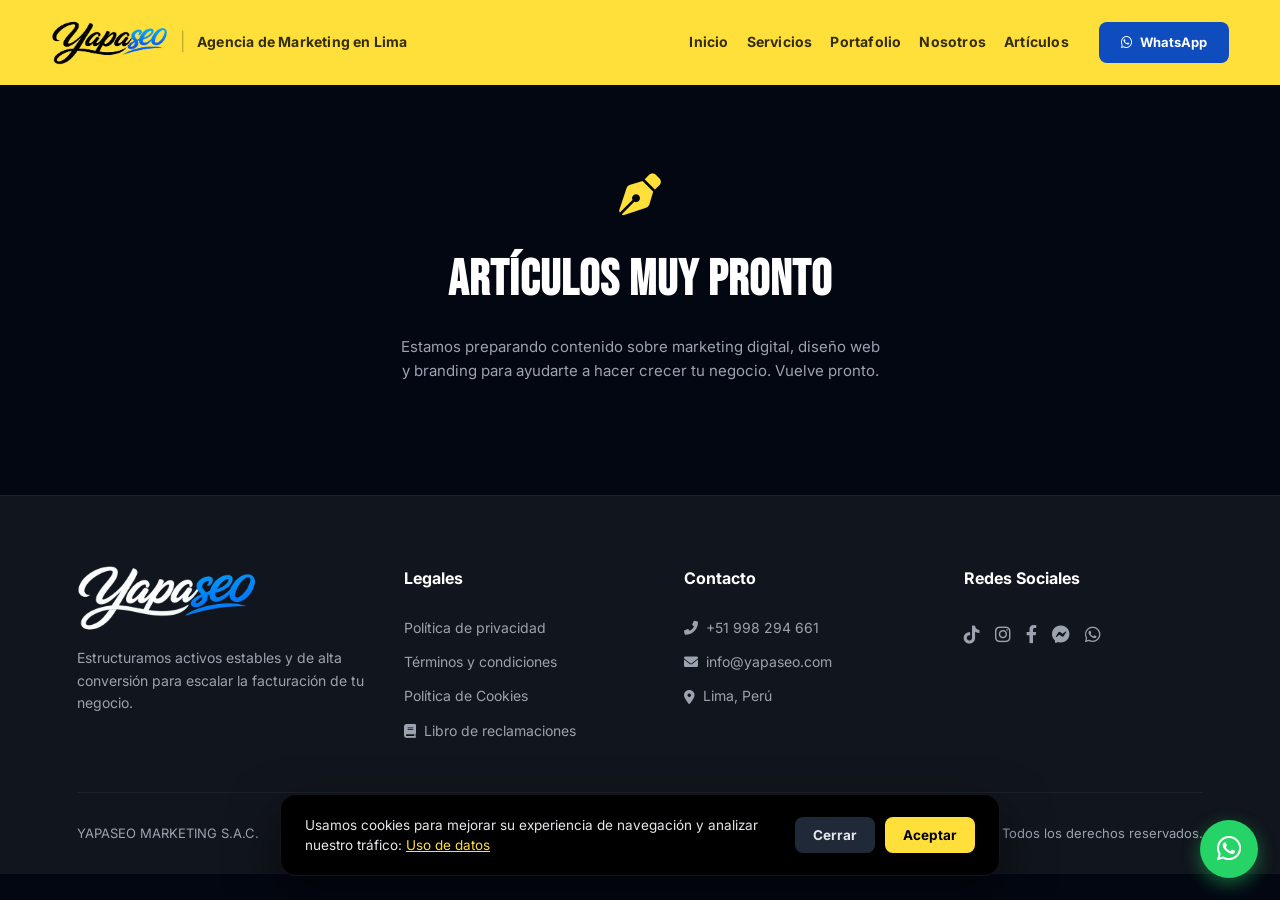
==== commit 53705e8a: "Add files via upload" ====
--- a/articulos/index.html
+++ b/articulos/index.html
@@ -60,7 +60,7 @@
                 <button class="menu-toggle" id="menuToggle" aria-label="Abrir menú">
             <span></span><span></span><span></span>
         </button>
-        <a href="https://wa.me/51971050584" class="btn-nav-ws nav-ws-desktop" target="_blank" rel="noopener noreferrer">
+        <a href="https://wa.me/51998294661" class="btn-nav-ws nav-ws-desktop" target="_blank" rel="noopener noreferrer">
             <i class="fab fa-whatsapp"></i> WhatsApp
         </a>
     </nav>
@@ -73,15 +73,24 @@
             <a href="../nosotros/" class="mobile-link"><span class="mobile-link-icon"><i class="fas fa-users"></i></span>Nosotros</a>
             <a href="../articulos/" class="mobile-link"><span class="mobile-link-icon"><i class="fas fa-newspaper"></i></span>Artículos</a>
         </div>
-        <a href="https://wa.me/51971050584" class="btn-nav-ws mobile-menu-ws" target="_blank" rel="noopener noreferrer">
+        <a href="https://wa.me/51998294661" class="btn-nav-ws mobile-menu-ws" target="_blank" rel="noopener noreferrer">
             <i class="fab fa-whatsapp"></i> Cotizar por WhatsApp
         </a>
     </div>
 
     <!-- BOTÓN FLOTANTE DE WHATSAPP -->
-    <a href="https://wa.me/51971050584" class="whatsapp-float" target="_blank" rel="noopener noreferrer" aria-label="Chatea por WhatsApp">
+    <a href="https://wa.me/51998294661" class="whatsapp-float" target="_blank" rel="noopener noreferrer" aria-label="Chatea por WhatsApp">
         <i class="fab fa-whatsapp"></i>
     </a>
+
+    <!-- BANNER DE COOKIES -->
+    <div class="cookie-banner" id="cookieBanner">
+        <p>Usamos cookies para mejorar su experiencia de navegación y analizar nuestro tráfico: <a href="../uso-de-datos/">Uso de datos</a></p>
+        <div class="cookie-banner-actions">
+            <button type="button" class="cookie-btn cookie-btn-close" id="cookieReject">Cerrar</button>
+            <button type="button" class="cookie-btn cookie-btn-accept" id="cookieAccept">Aceptar</button>
+        </div>
+    </div>
 
 
     <main>
@@ -102,9 +111,9 @@
             <div class="footer-col">
                 <h4>Legales</h4>
                 <ul class="footer-links">
-                    <li><a href="#">Política de privacidad</a></li>
-                    <li><a href="#">Términos y condiciones</a></li>
-                    <li><a href="#">Política de Cookies</a></li>
+                    <li><a href="../politica-de-privacidad/">Política de privacidad</a></li>
+                    <li><a href="../terminos-y-condiciones/">Términos y condiciones</a></li>
+                    <li><a href="../uso-de-datos/">Política de Cookies</a></li>
                     <li><a href="#"><i class="fas fa-book"></i> Libro de reclamaciones</a></li>
                 </ul>
             </div>
@@ -112,8 +121,8 @@
             <div class="footer-col">
                 <h4>Contacto</h4>
                 <ul class="footer-links">
-                    <li><i class="fas fa-phone-alt"></i> <span>+51 971050584</span></li>
-                    <li><i class="fas fa-envelope"></i> <span>agencyaxiom1@gmail.com</span></li>
+                    <li><i class="fas fa-phone-alt"></i> <span>+51 998 294 661</span></li>
+                    <li><i class="fas fa-envelope"></i> <span>info@yapaseo.com</span></li>
                     <li><i class="fas fa-map-marker-alt"></i> <span>Lima, Perú</span></li>
                 </ul>
             </div>
@@ -125,7 +134,7 @@
                     <a href="https://www.instagram.com/yapaseo_oficial?igsh=bXFibGFudnVhZTJq" target="_blank" title="Instagram"><i class="fab fa-instagram"></i></a>
                     <a href="https://www.facebook.com/share/1PCNJesLpR/" target="_blank" title="Facebook"><i class="fab fa-facebook-f"></i></a>
                     <a href="https://m.me/yapaseo" target="_blank" title="Messenger"><i class="fab fa-facebook-messenger"></i></a>
-                    <a href="https://wa.me/51971050584" target="_blank" title="WhatsApp"><i class="fab fa-whatsapp"></i></a>
+                    <a href="https://wa.me/51998294661" target="_blank" title="WhatsApp"><i class="fab fa-whatsapp"></i></a>
                 </div>
             </div>
         </div>
@@ -210,27 +219,79 @@
             });
         }
 
-        // Menú móvil (overlay a pantalla completa)
+        // Menú móvil (panel desplegable, no pantalla completa)
         const menuToggle = document.getElementById('menuToggle');
         const mobileMenu = document.getElementById('mobileMenu');
         if (menuToggle && mobileMenu) {
             const closeMobileMenu = () => {
                 menuToggle.classList.remove('active');
                 mobileMenu.classList.remove('active');
-                document.body.style.overflow = '';
             };
-            menuToggle.addEventListener('click', () => {
+            menuToggle.addEventListener('click', (e) => {
+                e.stopPropagation();
                 const isActive = menuToggle.classList.toggle('active');
                 mobileMenu.classList.toggle('active', isActive);
-                document.body.style.overflow = isActive ? 'hidden' : '';
             });
             mobileMenu.querySelectorAll('a').forEach(link => {
                 link.addEventListener('click', closeMobileMenu);
             });
+            // Cerrar el menú al hacer clic fuera de él
+            document.addEventListener('click', (e) => {
+                if (
+                    mobileMenu.classList.contains('active') &&
+                    !mobileMenu.contains(e.target) &&
+                    !menuToggle.contains(e.target)
+                ) {
+                    closeMobileMenu();
+                }
+            });
             window.addEventListener('resize', () => {
                 if (window.innerWidth > 900) closeMobileMenu();
             });
         }
+
+        // ===== BANNER DE COOKIES =====
+        (function() {
+            const COOKIE_CONSENT_KEY = "yapaseo_cookie_consent";
+            const cookieBanner = document.getElementById("cookieBanner");
+            const cookieAccept = document.getElementById("cookieAccept");
+            const cookieReject = document.getElementById("cookieReject");
+            const consent = localStorage.getItem(COOKIE_CONSENT_KEY);
+
+            // Aquí se activarán los scripts de analítica/publicidad (Google Analytics,
+            // Meta Pixel, etc.) únicamente cuando el usuario haya dado su consentimiento.
+            // Por ahora no hay ningún script de este tipo instalado en el sitio.
+            function enableTracking() {
+                // Ejemplo futuro:
+                // const gaScript = document.createElement("script");
+                // gaScript.src = "https://www.googletagmanager.com/gtag/js?id=G-XXXXXXX";
+                // document.head.appendChild(gaScript);
+            }
+
+            if (cookieBanner) {
+                if (!consent) {
+                    cookieBanner.classList.add("show");
+                } else if (consent === "accepted") {
+                    enableTracking();
+                }
+
+                if (cookieAccept) {
+                    cookieAccept.addEventListener("click", () => {
+                        localStorage.setItem(COOKIE_CONSENT_KEY, "accepted");
+                        cookieBanner.classList.remove("show");
+                        enableTracking();
+                    });
+                }
+
+                if (cookieReject) {
+                    cookieReject.addEventListener("click", () => {
+                        localStorage.setItem(COOKIE_CONSENT_KEY, "rejected");
+                        cookieBanner.classList.remove("show");
+                        // No se carga ningún script de rastreo.
+                    });
+                }
+            }
+        })();
     </script>
 </body>
 </html>
--- a/assets/css/estilos.css
+++ b/assets/css/estilos.css
@@ -475,4 +475,65 @@
             .footer-bottom { justify-content: center; text-align: center; }
             #servicios { padding: 80px 4% 60px 4%; }
             .services-grid { gap: 60px; }
+        }
+        /* ===== BANNER DE COOKIES ===== */
+        .cookie-banner {
+            position: fixed;
+            left: 50%;
+            bottom: 24px;
+            transform: translateX(-50%);
+            width: min(720px, 92vw);
+            background: var(--dark-hero);
+            border: 1px solid rgba(255, 255, 255, 0.08);
+            border-radius: 16px;
+            box-shadow: 0 20px 50px rgba(0, 0, 0, 0.5);
+            padding: 20px 24px;
+            display: none;
+            flex-wrap: wrap;
+            align-items: center;
+            justify-content: space-between;
+            gap: 16px;
+            z-index: 999;
+        }
+        .cookie-banner.show { display: flex; }
+        .cookie-banner p {
+            color: #e5e7eb;
+            font-size: 13.5px;
+            line-height: 1.5;
+            margin: 0;
+            flex: 1 1 320px;
+        }
+        .cookie-banner a { color: var(--yellow-brand); text-decoration: underline; }
+        .cookie-banner-actions { display: flex; gap: 10px; flex-shrink: 0; }
+        .cookie-btn {
+            border: none;
+            border-radius: 8px;
+            padding: 10px 18px;
+            font-size: 13.5px;
+            font-weight: 700;
+            cursor: pointer;
+            transition: opacity 0.2s ease, transform 0.2s ease;
+        }
+        .cookie-btn:hover { transform: translateY(-1px); opacity: 0.9; }
+        .cookie-btn-close { background: #1f2937; color: #e5e7eb; }
+        .cookie-btn-accept { background: var(--yellow-brand); color: #000; }
+        @media (max-width: 640px) {
+            .cookie-banner { bottom: 12px; padding: 18px; flex-direction: column; align-items: stretch; text-align: left; }
+            .cookie-banner p { flex: none; }
+            .cookie-banner-actions { justify-content: flex-end; }
+        }
+
+        /* ===== PÁGINAS LEGALES (Privacidad / Términos / Cookies) ===== */
+        .legal-page { padding: 160px 6% 100px; max-width: 820px; margin: 0 auto; min-height: 60vh; }
+        .legal-page .legal-eyebrow { color: var(--yellow-brand); font-size: 13px; font-weight: 700; letter-spacing: 1.5px; text-transform: uppercase; margin-bottom: 10px; }
+        .legal-page h1 { font-family: 'Bebas Neue', sans-serif; font-size: clamp(34px, 5vw, 54px); letter-spacing: 0.5px; margin-bottom: 8px; color: #fff; }
+        .legal-page .legal-updated { color: var(--text-gray); font-size: 13px; margin-bottom: 40px; }
+        .legal-page h2 { font-family: 'Montserrat', sans-serif; font-weight: 800; font-size: 22px; color: var(--yellow-brand); margin: 40px 0 14px; }
+        .legal-page p { color: #d1d5db; font-size: 15px; line-height: 1.8; margin-bottom: 14px; }
+        .legal-page ul { margin: 0 0 14px 20px; color: #d1d5db; font-size: 15px; line-height: 1.8; }
+        .legal-page li { margin-bottom: 6px; }
+        .legal-page a { color: var(--yellow-brand); text-decoration: underline; }
+        .legal-page strong { color: #fff; }
+        @media (max-width: 640px) {
+            .legal-page { padding: 130px 6% 70px; }
         }
